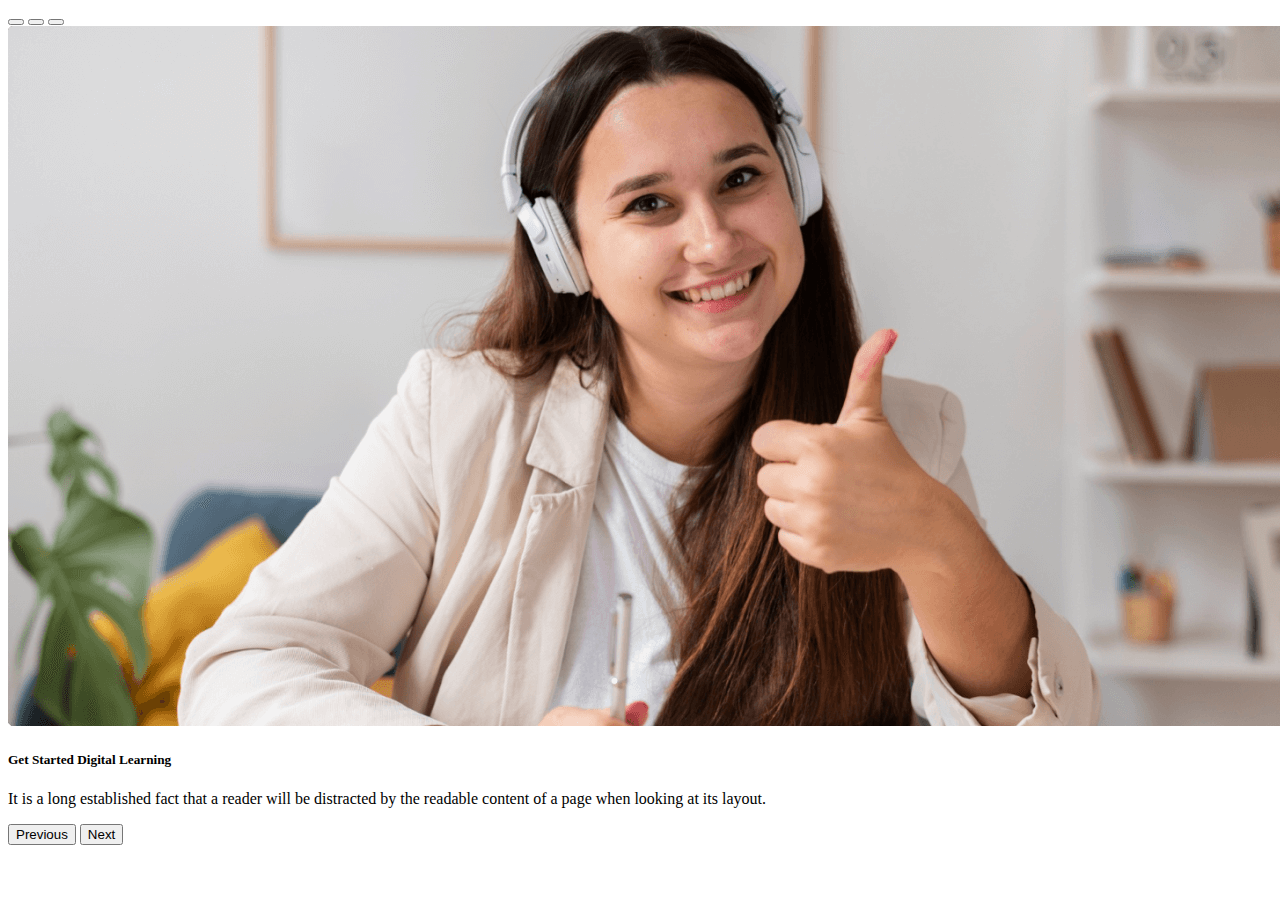
==== index2.html @ d139d65a "hero section upgrated" ====
<!doctype html>
<html lang="en">

<head>
    <meta charset="utf-8">
    <meta name="viewport" content="width=device-width, initial-scale=1">
    <title>Bootstrap demo</title>
    <link href="https://cdn.jsdelivr.net/npm/bootstrap@5.2.0/dist/css/bootstrap.min.css" rel="stylesheet"
        integrity="sha384-gH2yIJqKdNHPEq0n4Mqa/HGKIhSkIHeL5AyhkYV8i59U5AR6csBvApHHNl/vI1Bx" crossorigin="anonymous">
</head>

<body>
    
<div id="carouselExampleCaptions" class="carousel slide" data-bs-ride="false">
    <div class="carousel-indicators">
        <button type="button" data-bs-target="#carouselExampleCaptions" data-bs-slide-to="0" class="active"
            aria-current="true" aria-label="Slide 1"></button>
        <button type="button" data-bs-target="#carouselExampleCaptions" data-bs-slide-to="1"
            aria-label="Slide 2"></button>
        <button type="button" data-bs-target="#carouselExampleCaptions" data-bs-slide-to="2"
            aria-label="Slide 3"></button>
    </div>
    <div class="carousel-inner">
        <div class="carousel-item active">
            <img src="images/cover/cover-1.png" class="d-block w-100" alt="...">
            <div class="carousel-caption d-none d-md-block">
                <h5>Get Started Digital Learning</h5>
                <p>It is a long established fact that a reader will be distracted by the readable content of a page when looking at its
                layout.</p>
            </div>
        </div>
        
    </div>
    <button class="carousel-control-prev" type="button" data-bs-target="#carouselExampleCaptions" data-bs-slide="prev">
        <span class="carousel-control-prev-icon" aria-hidden="true"></span>
        <span class="visually-hidden">Previous</span>
    </button>
    <button class="carousel-control-next" type="button" data-bs-target="#carouselExampleCaptions" data-bs-slide="next">
        <span class="carousel-control-next-icon" aria-hidden="true"></span>
        <span class="visually-hidden">Next</span>
    </button>
</div>




















    <script src="https://cdn.jsdelivr.net/npm/bootstrap@5.2.0/dist/js/bootstrap.bundle.min.js"
        integrity="sha384-A3rJD856KowSb7dwlZdYEkO39Gagi7vIsF0jrRAoQmDKKtQBHUuLZ9AsSv4jD4Xa"
        crossorigin="anonymous"></script>
</body>

</html>
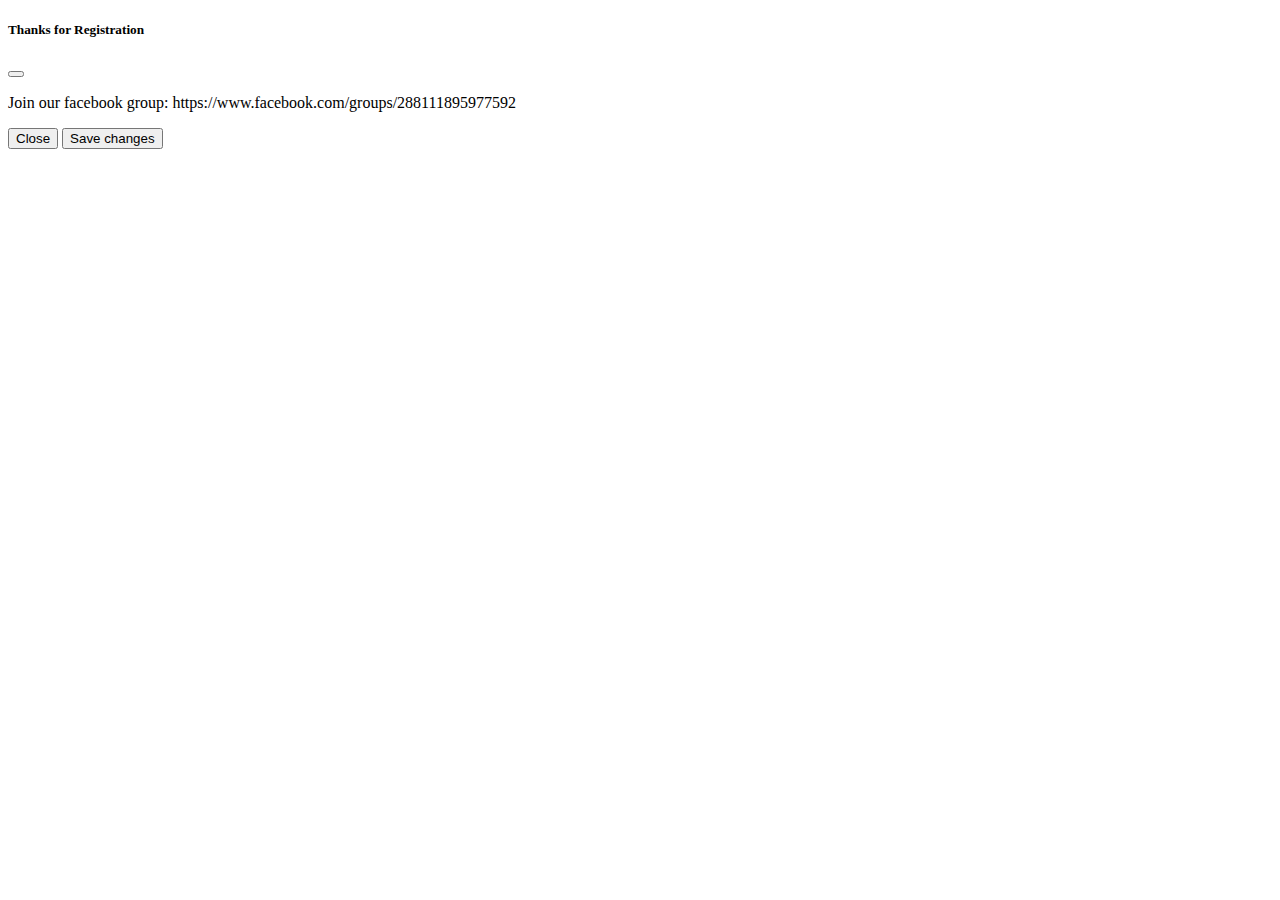
==== commit cdd62d2e: "done" ====
--- a/index2.html
+++ b/index2.html
@@ -11,39 +11,23 @@
 
 <body>
     
-<div id="carouselExampleCaptions" class="carousel slide" data-bs-ride="false">
-    <div class="carousel-indicators">
-        <button type="button" data-bs-target="#carouselExampleCaptions" data-bs-slide-to="0" class="active"
-            aria-current="true" aria-label="Slide 1"></button>
-        <button type="button" data-bs-target="#carouselExampleCaptions" data-bs-slide-to="1"
-            aria-label="Slide 2"></button>
-        <button type="button" data-bs-target="#carouselExampleCaptions" data-bs-slide-to="2"
-            aria-label="Slide 3"></button>
-    </div>
-    <div class="carousel-inner">
-        <div class="carousel-item active">
-            <img src="images/cover/cover-1.png" class="d-block w-100" alt="...">
-            <div class="carousel-caption d-none d-md-block">
-                <h5>Get Started Digital Learning</h5>
-                <p>It is a long established fact that a reader will be distracted by the readable content of a page when looking at its
-                layout.</p>
+    <div class="modal" tabindex="-1">
+        <div class="modal-dialog">
+            <div class="modal-content">
+                <div class="modal-header">
+                    <h5 class="modal-title">Thanks for Registration </h5>
+                    <button type="button" class="btn-close" data-bs-dismiss="modal" aria-label="Close"></button>
+                </div>
+                <div class="modal-body">
+                    <p>Join our facebook group: https://www.facebook.com/groups/288111895977592</p>
+                </div>
+                <div class="modal-footer">
+                    <button type="button" class="btn btn-secondary" data-bs-dismiss="modal">Close</button>
+                    <button type="button" class="btn btn-primary">Save changes</button>
+                </div>
             </div>
         </div>
-        
     </div>
-    <button class="carousel-control-prev" type="button" data-bs-target="#carouselExampleCaptions" data-bs-slide="prev">
-        <span class="carousel-control-prev-icon" aria-hidden="true"></span>
-        <span class="visually-hidden">Previous</span>
-    </button>
-    <button class="carousel-control-next" type="button" data-bs-target="#carouselExampleCaptions" data-bs-slide="next">
-        <span class="carousel-control-next-icon" aria-hidden="true"></span>
-        <span class="visually-hidden">Next</span>
-    </button>
-</div>
-
-
-
-
 
 
 
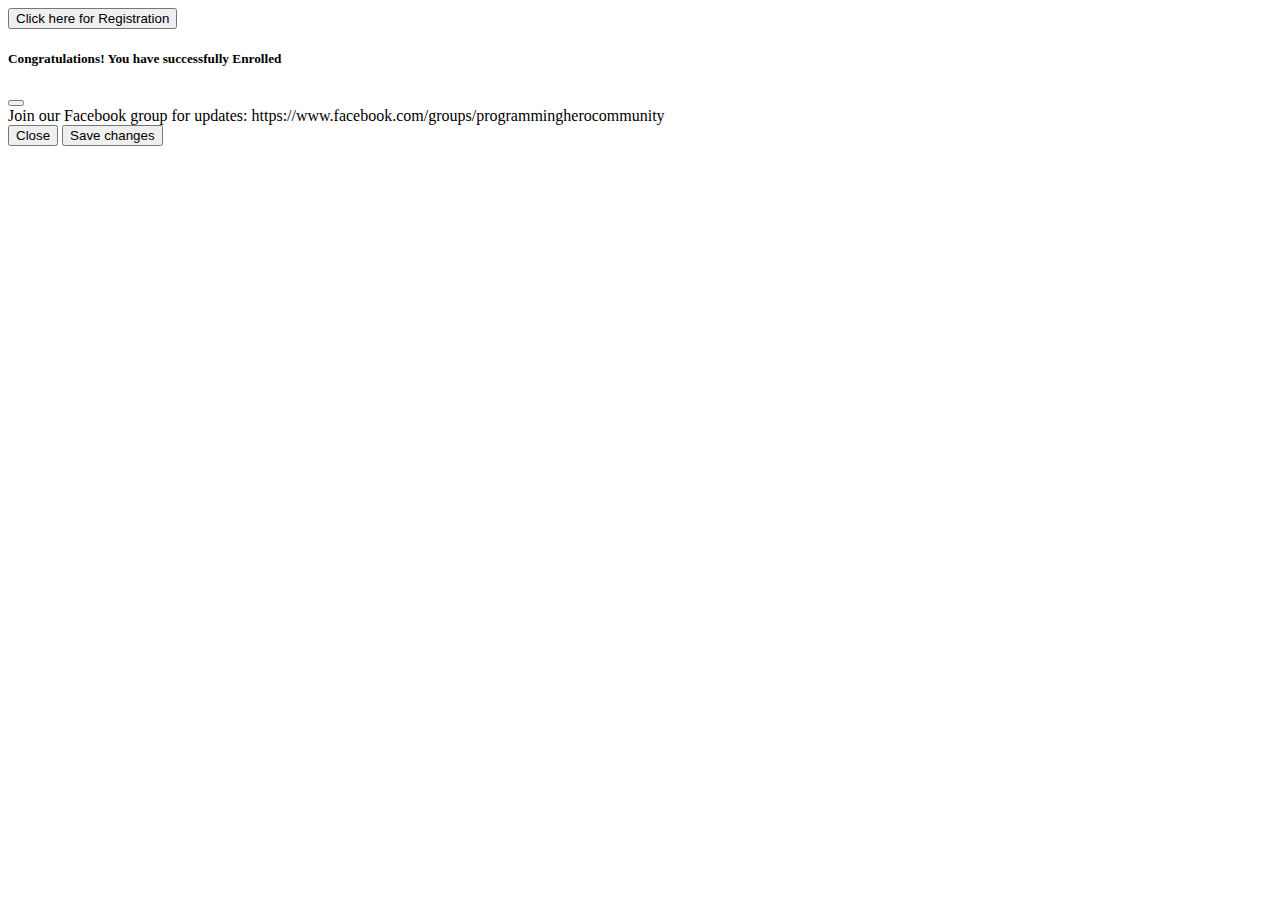
==== commit 6c996c1a: "Modal added" ====
--- a/index2.html
+++ b/index2.html
@@ -11,23 +11,29 @@
 
 <body>
     
-    <div class="modal" tabindex="-1">
-        <div class="modal-dialog">
-            <div class="modal-content">
-                <div class="modal-header">
-                    <h5 class="modal-title">Thanks for Registration </h5>
-                    <button type="button" class="btn-close" data-bs-dismiss="modal" aria-label="Close"></button>
-                </div>
-                <div class="modal-body">
-                    <p>Join our facebook group: https://www.facebook.com/groups/288111895977592</p>
-                </div>
-                <div class="modal-footer">
-                    <button type="button" class="btn btn-secondary" data-bs-dismiss="modal">Close</button>
-                    <button type="button" class="btn btn-primary">Save changes</button>
-                </div>
+<!-- Button trigger modal -->
+<button type="button" class="btn btn-primary" data-bs-toggle="modal" data-bs-target="#exampleModal">
+    Click here for Registration
+</button>
+
+<!-- Modal -->
+<div class="modal fade" id="exampleModal" tabindex="-1" aria-labelledby="exampleModalLabel" aria-hidden="true">
+    <div class="modal-dialog">
+        <div class="modal-content">
+            <div class="modal-header">
+                <h5 class="modal-title" id="exampleModalLabel">Congratulations! You have successfully Enrolled</h5>
+                <button type="button" class="btn-close" data-bs-dismiss="modal" aria-label="Close"></button>
+            </div>
+            <div class="modal-body">
+                Join our Facebook group for updates: https://www.facebook.com/groups/programmingherocommunity
+            </div>
+            <div class="modal-footer">
+                <button type="button" class="btn btn-secondary" data-bs-dismiss="modal">Close</button>
+                <button type="button" class="btn btn-primary">Save changes</button>
             </div>
         </div>
     </div>
+</div>
 
 
 
